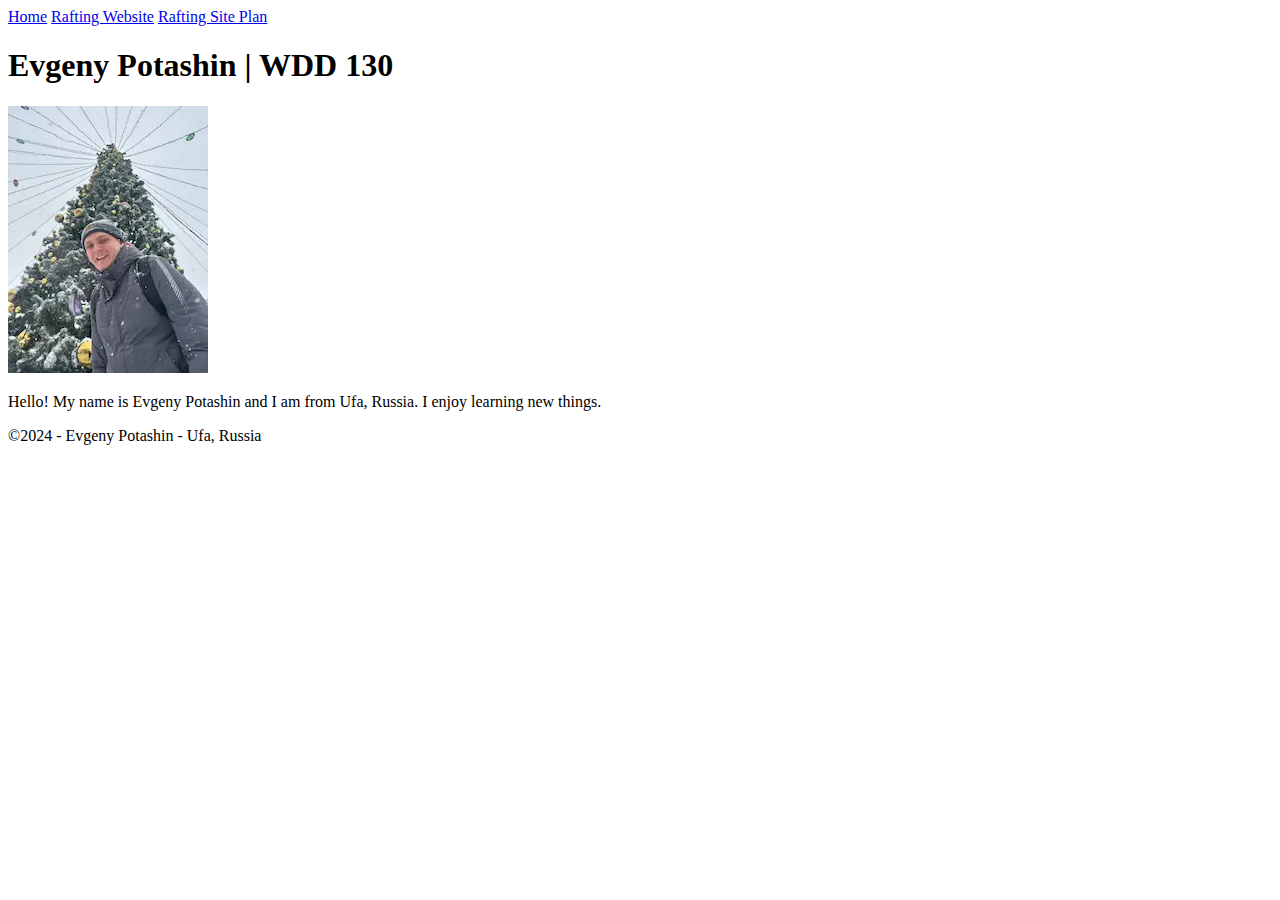
==== index.html @ 121bbbd3 "first commit" ====
<!doctype html>
<html lang="en-US">
  <head>
    <meta charset="utf-8" />
    <meta name="viewport" content="width=device-width,initial-scale=1.0" />
    <title>Evgeny Potashin | WDD 130</title>
  </head>
  <body>
    <header>
        <nav>
            <a href="#">Home</a>
            <a href="wwr/">Rafting Website</a>
            <a href="wwr/site-plan-rafting.html">Rafting Site Plan</a>
            </nav>
    </header>
    <main>
        <h1>Evgeny Potashin | WDD 130</h1>
        <img src="images/profile.webp" alt="Hello, my name is Evgeny Potashin" width="200">
        <p>Hello! My name is Evgeny Potashin and I am from Ufa, Russia. I enjoy learning new things.</p>
    </main>
    <footer>
        <p>&copy;2024 - Evgeny Potashin - Ufa, Russia</p>
    </footer>
  </body>
</html>
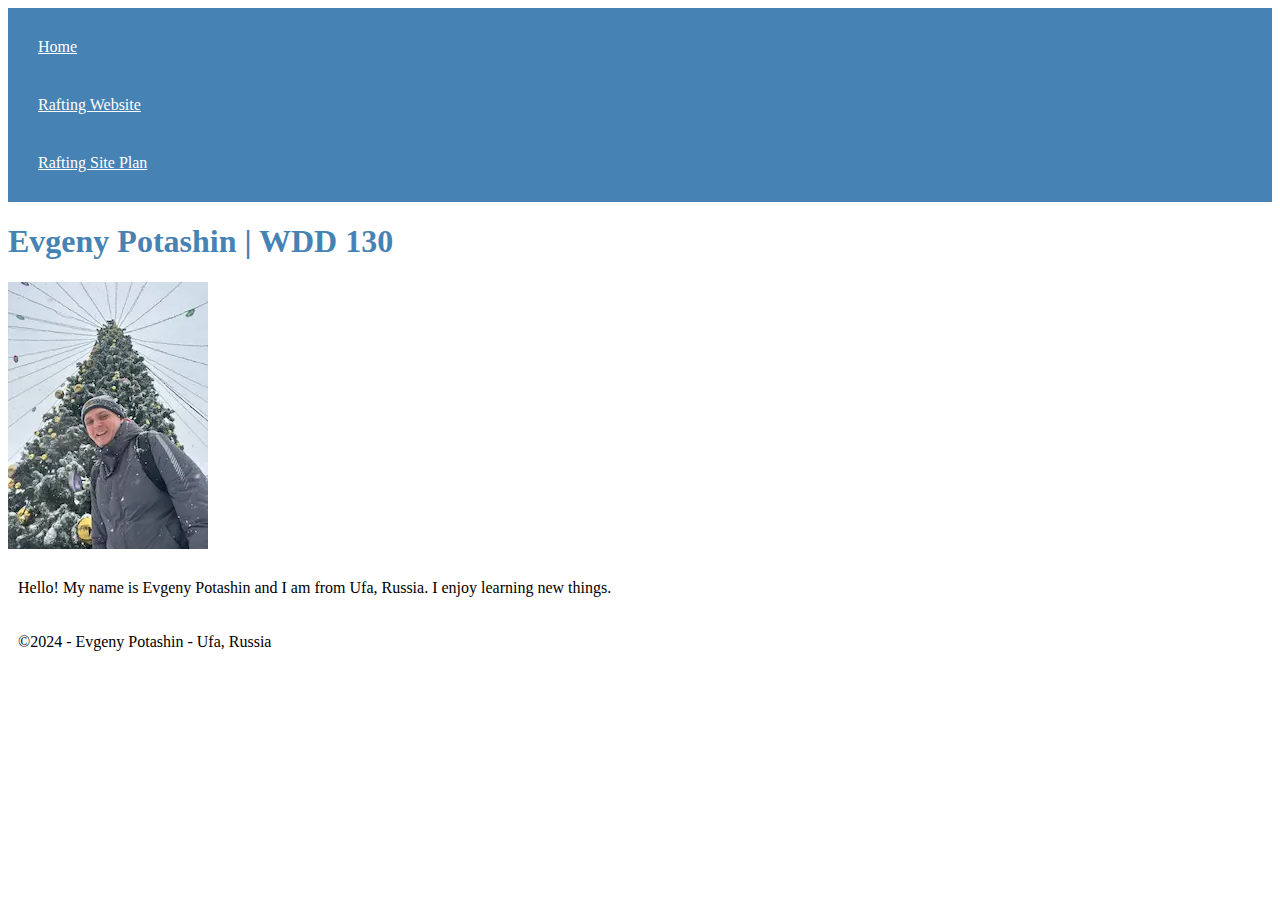
==== commit 8d5f1fe7: "CSS added" ====
--- a/index.html
+++ b/index.html
@@ -4,6 +4,7 @@
     <meta charset="utf-8" />
     <meta name="viewport" content="width=device-width,initial-scale=1.0" />
     <title>Evgeny Potashin | WDD 130</title>
+    <link rel="stylesheet" href="styles/styles.css"
   </head>
   <body>
     <header>
--- a/styles/styles.css
+++ b/styles/styles.css
@@ -0,0 +1,22 @@
+nav {
+    background-color: steelblue;
+    padding: 10px;
+}
+nav a { 
+    color: white;
+    display: block;
+    padding: 20px;
+}
+h1 {
+    color: steelblue;    
+}
+image {
+    width: 150px;
+    height: auto;
+    border: 1px solid steelblue;
+    padding: 2px;
+    box-shadow: 0 0 30px gray;
+}
+p {
+    padding: 10px;
+}
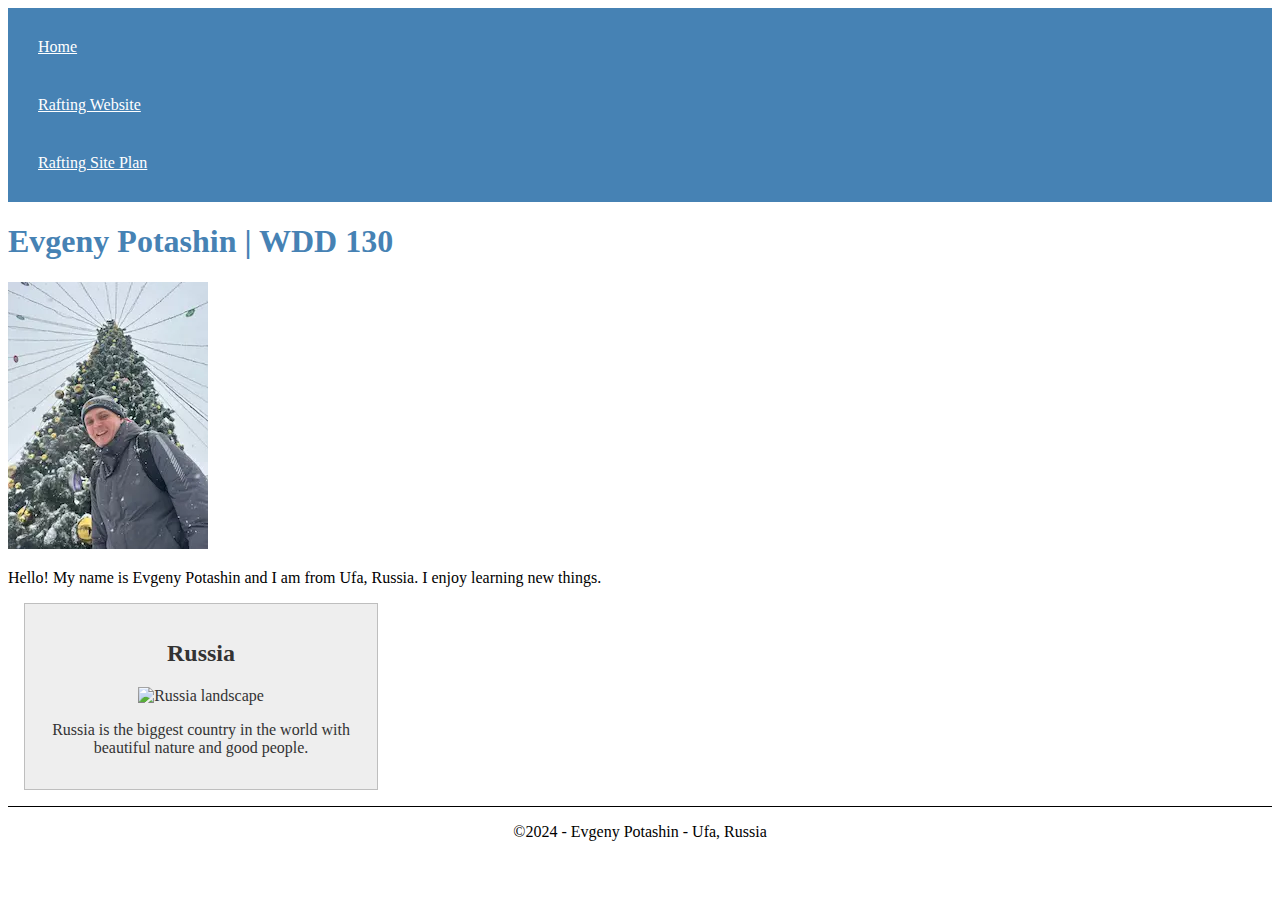
==== commit ab8d9000: "Homepage enhancement" ====
--- a/index.html
+++ b/index.html
@@ -4,6 +4,8 @@
     <meta charset="utf-8" />
     <meta name="viewport" content="width=device-width,initial-scale=1.0" />
     <title>Evgeny Potashin | WDD 130</title>
+    <meta name="decsription" content="Evgeny Potashin WDD130 applying the concept of HTML and CSS">
+    <meta name="author" content="Evgeny Potashin">
     <link rel="stylesheet" href="styles/styles.css"
   </head>
   <body>
@@ -19,6 +21,11 @@
         <img src="images/profile.webp" alt="Hello, my name is Evgeny Potashin" width="200">
         <p>Hello! My name is Evgeny Potashin and I am from Ufa, Russia. I enjoy learning new things.</p>
     </main>
+    <aside>
+      <h2>Russia</h2>
+      <img src="https://cont.ws/uploads/pic/2020/2/Вологда%2C%20Соборная%20горка-0.jpg" alt="Russia landscape">
+      <p>Russia is the biggest country in the world with beautiful nature and good people.</p>
+    </aside>
     <footer>
         <p>&copy;2024 - Evgeny Potashin - Ufa, Russia</p>
     </footer>
--- a/styles/styles.css
+++ b/styles/styles.css
@@ -10,7 +10,7 @@
 h1 {
     color: steelblue;    
 }
-image {
+main image {
     width: 150px;
     height: auto;
     border: 1px solid steelblue;
@@ -18,5 +18,26 @@
     box-shadow: 0 0 30px gray;
 }
 p {
-    padding: 10px;
+    padding: 0;
 }
+main {
+    max-width: 840px;
+}
+aside {
+  width: 20rem;
+  margin: 1rem;
+  border: 1px solid rgba(0, 0, 0, 0.2); /* 1️⃣ */
+  padding: 1rem;
+  background-color: #eee;
+  color: #333;
+  text-align: center;
+}
+aside img {
+    width: 200px;
+    height: auto
+}
+footer {
+  margin-top: 15px;
+  border-top: 1px solid #000;
+  text-align: center;
+}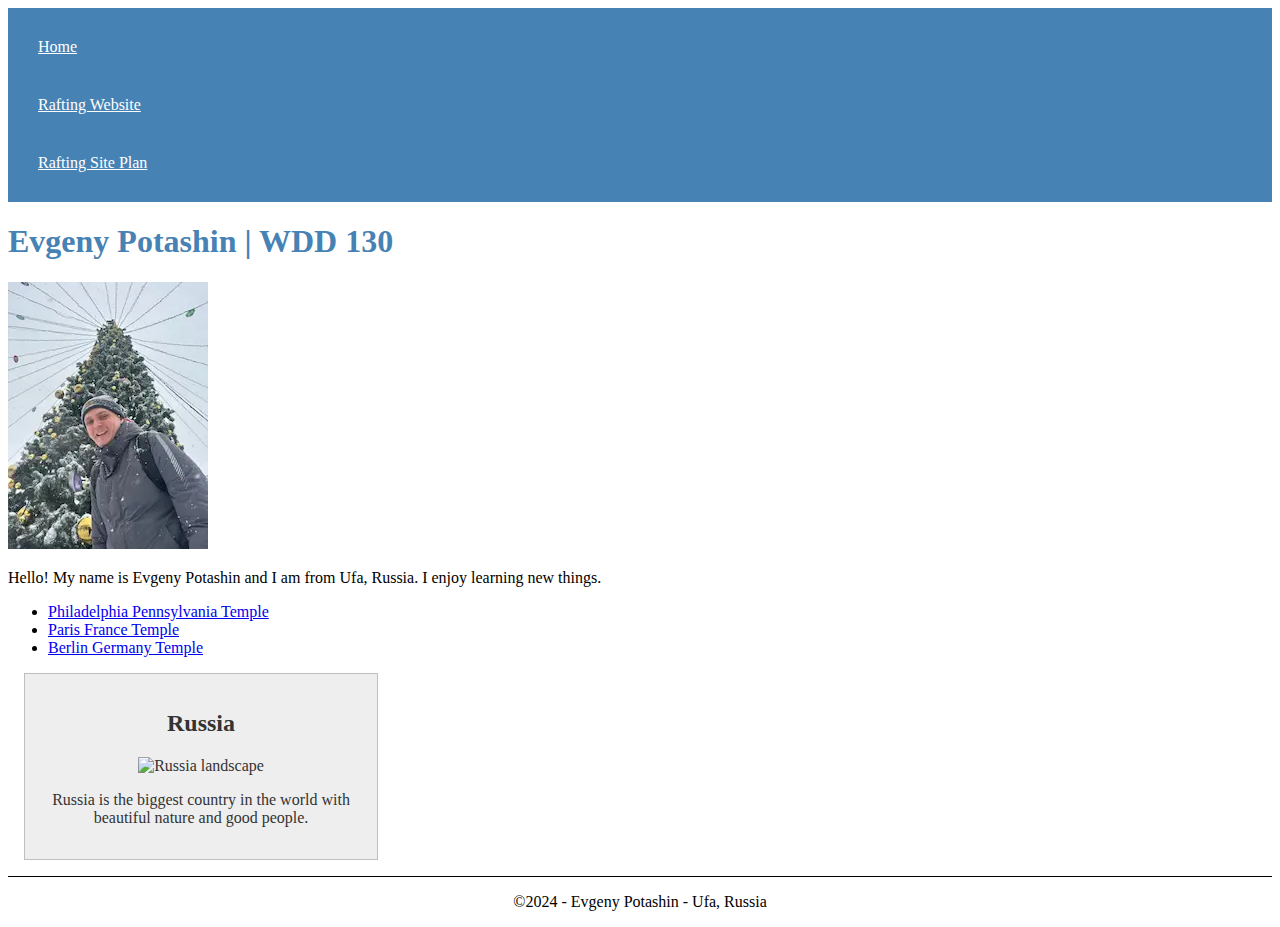
==== commit 4cebc0cd: "Overlay practice" ====
--- a/index.html
+++ b/index.html
@@ -1,12 +1,12 @@
 <!doctype html>
 <html lang="en-US">
   <head>
-    <meta charset="utf-8" />
-    <meta name="viewport" content="width=device-width,initial-scale=1.0" />
+    <meta charset="utf-8">
+    <meta name="viewport" content="width=device-width,initial-scale=1.0">
     <title>Evgeny Potashin | WDD 130</title>
     <meta name="decsription" content="Evgeny Potashin WDD130 applying the concept of HTML and CSS">
     <meta name="author" content="Evgeny Potashin">
-    <link rel="stylesheet" href="styles/styles.css"
+    <link rel="stylesheet" href="styles/styles.css">
   </head>
   <body>
     <header>
@@ -20,6 +20,11 @@
         <h1>Evgeny Potashin | WDD 130</h1>
         <img src="images/profile.webp" alt="Hello, my name is Evgeny Potashin" width="200">
         <p>Hello! My name is Evgeny Potashin and I am from Ufa, Russia. I enjoy learning new things.</p>
+        <ul>
+          <li><a href="https://www.churchofjesuschrist.org/temples/details/philadelphia-pennsylvania-temple" target="_blank">Philadelphia Pennsylvania Temple</a></li>
+          <li><a href="https://www.churchofjesuschrist.org/temples/details/paris-france-temple" target="_blank">Paris France Temple</a></li>
+          <li><a href="https://www.churchofjesuschrist.org/temples/details/lima-peru-los-olivos-temple" target="_blank">Berlin Germany Temple</a></li>
+        </ul>
     </main>
     <aside>
       <h2>Russia</h2>
@@ -30,4 +35,5 @@
         <p>&copy;2024 - Evgeny Potashin - Ufa, Russia</p>
     </footer>
   </body>
+  <!-- Page last modified: Feb 09, 2024 -->
 </html>--- a/styles/styles.css
+++ b/styles/styles.css
@@ -1,11 +1,11 @@
 nav {
     background-color: steelblue;
-    padding: 10px;
+    padding: 10px
 }
 nav a { 
     color: white;
     display: block;
-    padding: 20px;
+    padding: 20px
 }
 h1 {
     color: steelblue;    
@@ -15,13 +15,13 @@
     height: auto;
     border: 1px solid steelblue;
     padding: 2px;
-    box-shadow: 0 0 30px gray;
+    box-shadow: 0 0 30px gray
 }
 p {
     padding: 0;
 }
 main {
-    max-width: 840px;
+    max-width: 840px
 }
 aside {
   width: 20rem;
@@ -30,7 +30,7 @@
   padding: 1rem;
   background-color: #eee;
   color: #333;
-  text-align: center;
+  text-align: center
 }
 aside img {
     width: 200px;
@@ -39,5 +39,5 @@
 footer {
   margin-top: 15px;
   border-top: 1px solid #000;
-  text-align: center;
+  text-align: center
 }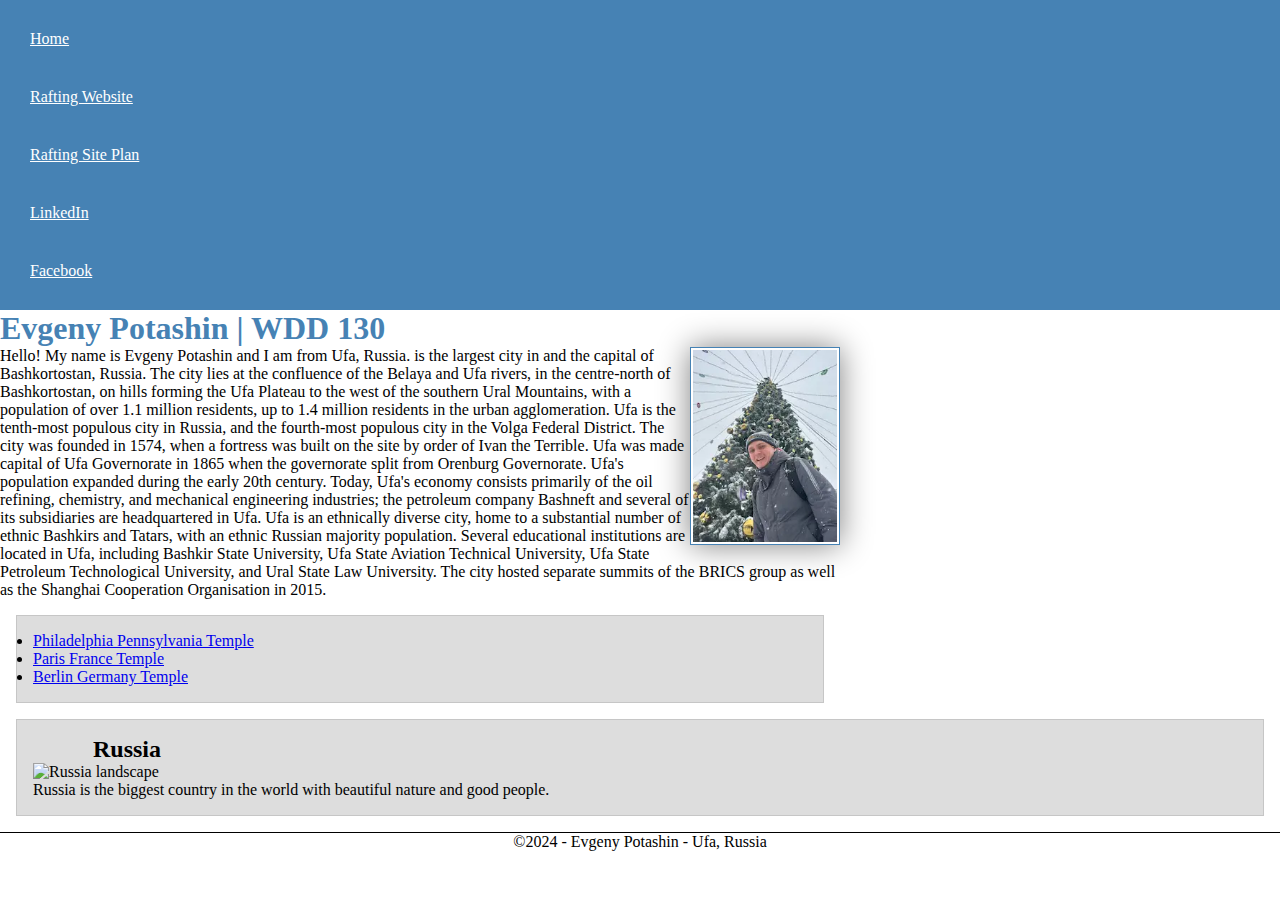
==== commit 952925a3: "Page Enhancement week03" ====
--- a/index.html
+++ b/index.html
@@ -14,19 +14,21 @@
             <a href="#">Home</a>
             <a href="wwr/">Rafting Website</a>
             <a href="wwr/site-plan-rafting.html">Rafting Site Plan</a>
+            <a href="linkedin.com">LinkedIn</a>
+            <a href="facebook.com">Facebook</a>
             </nav>
     </header>
     <main>
         <h1>Evgeny Potashin | WDD 130</h1>
-        <img src="images/profile.webp" alt="Hello, my name is Evgeny Potashin" width="200">
-        <p>Hello! My name is Evgeny Potashin and I am from Ufa, Russia. I enjoy learning new things.</p>
-        <ul>
+        <img src="images/profile.webp" alt="Hello, my name is Evgeny Potashin." width="200">
+        <p>Hello! My name is Evgeny Potashin and I am from Ufa, Russia. is the largest city in and the capital of Bashkortostan, Russia. The city lies at the confluence of the Belaya and Ufa rivers, in the centre-north of Bashkortostan, on hills forming the Ufa Plateau to the west of the southern Ural Mountains, with a population of over 1.1 million residents, up to 1.4 million residents in the urban agglomeration. Ufa is the tenth-most populous city in Russia, and the fourth-most populous city in the Volga Federal District. The city was founded in 1574, when a fortress was built on the site by order of Ivan the Terrible. Ufa was made capital of Ufa Governorate in 1865 when the governorate split from Orenburg Governorate. Ufa's population expanded during the early 20th century. Today, Ufa's economy consists primarily of the oil refining, chemistry, and mechanical engineering industries; the petroleum company Bashneft and several of its subsidiaries are headquartered in Ufa. Ufa is an ethnically diverse city, home to a substantial number of ethnic Bashkirs and Tatars, with an ethnic Russian majority population. Several educational institutions are located in Ufa, including Bashkir State University, Ufa State Aviation Technical University, Ufa State Petroleum Technological University, and Ural State Law University. The city hosted separate summits of the BRICS group as well as the Shanghai Cooperation Organisation in 2015.</p>
+        <ul class="box">
           <li><a href="https://www.churchofjesuschrist.org/temples/details/philadelphia-pennsylvania-temple" target="_blank">Philadelphia Pennsylvania Temple</a></li>
           <li><a href="https://www.churchofjesuschrist.org/temples/details/paris-france-temple" target="_blank">Paris France Temple</a></li>
           <li><a href="https://www.churchofjesuschrist.org/temples/details/lima-peru-los-olivos-temple" target="_blank">Berlin Germany Temple</a></li>
         </ul>
     </main>
-    <aside>
+    <aside class="box">
       <h2>Russia</h2>
       <img src="https://cont.ws/uploads/pic/2020/2/Вологда%2C%20Соборная%20горка-0.jpg" alt="Russia landscape">
       <p>Russia is the biggest country in the world with beautiful nature and good people.</p>
@@ -35,5 +37,5 @@
         <p>&copy;2024 - Evgeny Potashin - Ufa, Russia</p>
     </footer>
   </body>
-  <!-- Page last modified: Feb 09, 2024 -->
+  <!-- Last modified: Feb 09, 2024 -->
 </html>--- a/styles/styles.css
+++ b/styles/styles.css
@@ -1,3 +1,8 @@
+* {
+    margin: 0;
+    padding: 0;
+    box-sizing: border-box;
+}
 nav {
     background-color: steelblue;
     padding: 10px
@@ -10,27 +15,25 @@
 h1 {
     color: steelblue;    
 }
-main image {
+main img {
+    float: right;
     width: 150px;
     height: auto;
     border: 1px solid steelblue;
     padding: 2px;
     box-shadow: 0 0 30px gray
-}
+    }
 p {
     padding: 0;
 }
 main {
     max-width: 840px
 }
-aside {
-  width: 20rem;
-  margin: 1rem;
-  border: 1px solid rgba(0, 0, 0, 0.2); /* 1️⃣ */
-  padding: 1rem;
-  background-color: #eee;
-  color: #333;
-  text-align: center
+
+aside h2 {
+  position: relative;
+  top: 0px;
+  left: 60px;
 }
 aside img {
     width: 200px;
@@ -40,4 +43,12 @@
   margin-top: 15px;
   border-top: 1px solid #000;
   text-align: center
+}
+/* Class selectors */
+.box {
+  margin: 1rem;
+  border: 1px solid rgba(0,0,0,.1);
+  padding: 1rem;
+  background-color: #ddd;
+  color: #000;
 }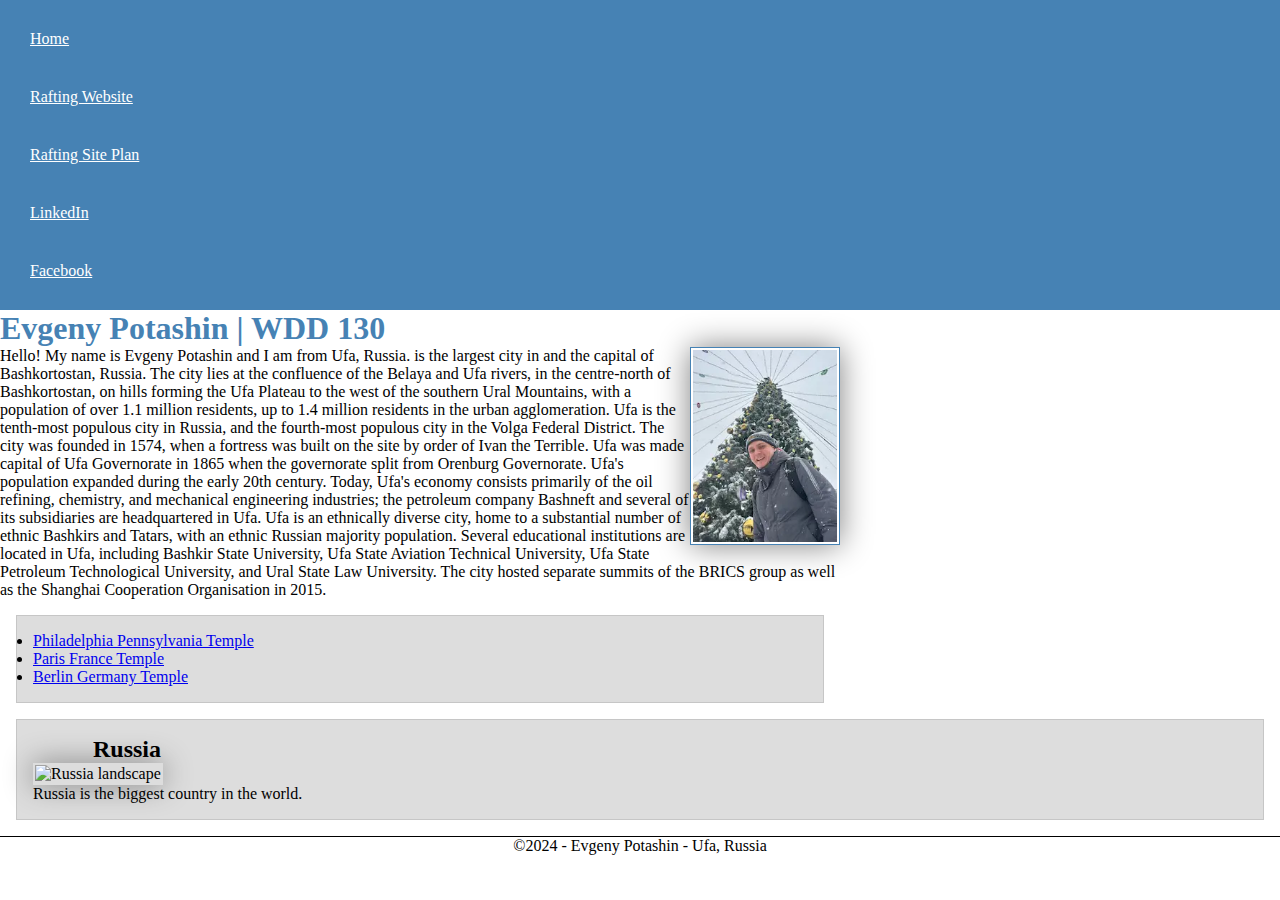
==== commit 6a70c79e: "Homepage enhancement 09.02.2024" ====
--- a/index.html
+++ b/index.html
@@ -30,8 +30,8 @@
     </main>
     <aside class="box">
       <h2>Russia</h2>
-      <img src="https://cont.ws/uploads/pic/2020/2/Вологда%2C%20Соборная%20горка-0.jpg" alt="Russia landscape">
-      <p>Russia is the biggest country in the world with beautiful nature and good people.</p>
+      <img src="https://static8.tgcnt.ru/posts/_0/cb/cb8fc25df27641579871c449b5762cd1.jpg" alt="Russia landscape">
+      <p>Russia is the biggest country in the world.</p>
     </aside>
     <footer>
         <p>&copy;2024 - Evgeny Potashin - Ufa, Russia</p>
--- a/styles/styles.css
+++ b/styles/styles.css
@@ -30,14 +30,17 @@
     max-width: 840px
 }
 
-aside h2 {
+aside h2{
   position: relative;
   top: 0px;
-  left: 60px;
+  left: 60px;  
 }
 aside img {
     width: 200px;
     height: auto
+    border: 1px solid steelblue;
+    padding: 2px;
+    box-shadow: 0 0 30px gray
 }
 footer {
   margin-top: 15px;
